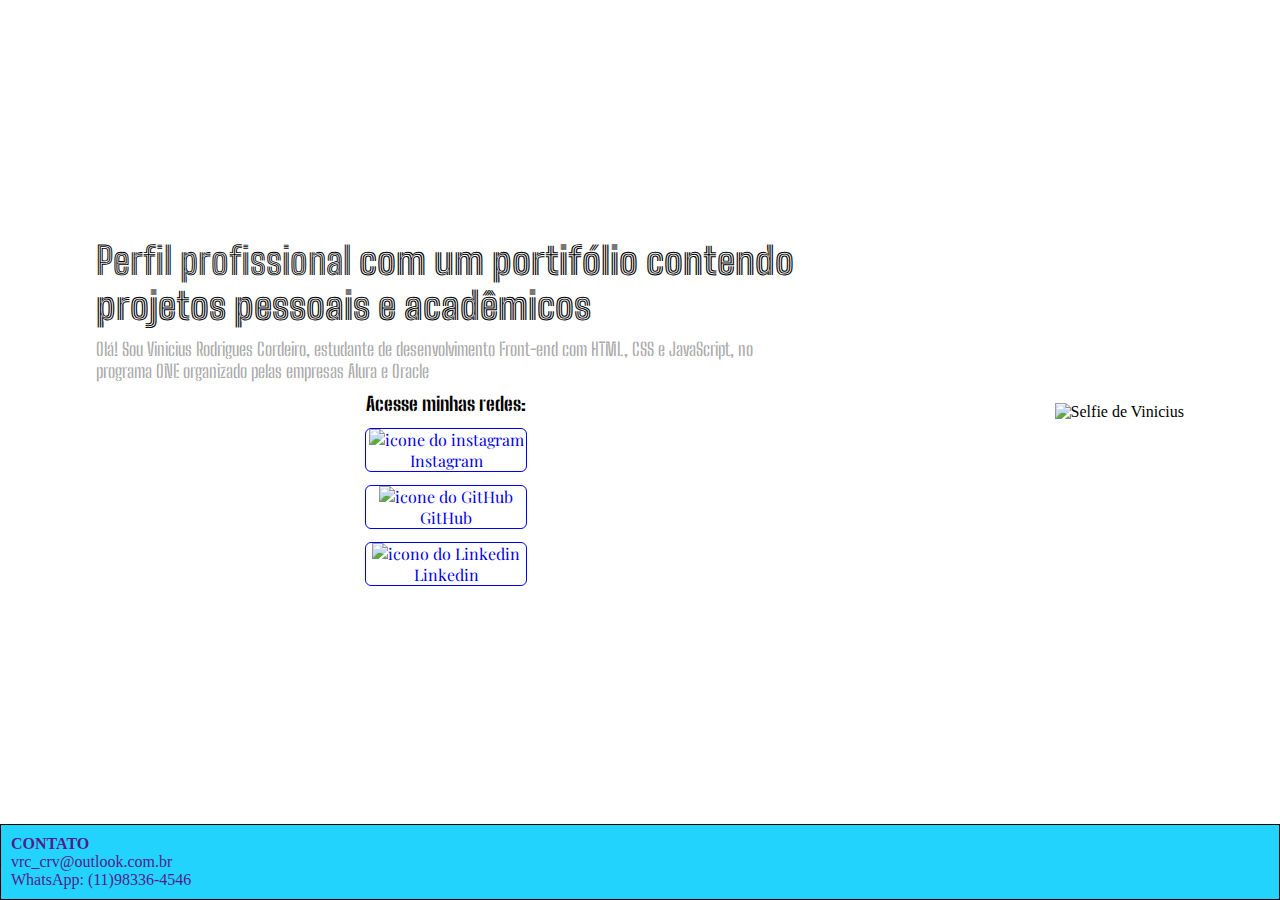
==== HTML_CSS/index.HTML @ 83cddabd "Colocando imagem dos icones para cada link" ====
<!DOCTYPE html>
<html>
<head>
    <meta charset="UTF-8">
    <meta http-equiv="X-UA-Compatible" content="IE=edge">
    <meta name="viewport" content="width=device-width, initial-scale=1.0">
    <title>Portifólio de Vinicius</title>
    <link rel="stylesheet" href="style.css">
</head>
<body>
    <header></header>
        <main class="container">
            <section class="container__conteudo">
                <h1 class="container__conteudo__titulo">Perfil profissional <strong>com um portifólio contendo projetos pessoais e acadêmicos</strong></h1>
                <p class="container__conteudo__texto">Olá! Sou Vinicius Rodrigues Cordeiro, estudante de desenvolvimento Front-end com HTML, CSS e JavaScript, no programa ONE organizado pelas empresas Alura e Oracle</p>
                <div class="container__links">
                    <h2 class="container__links__Subtitulo">Acesse minhas redes:</h2>
                    <a class="container__links__link" href="https://www.instagram.com/viniciusrodrigues1996?igsh=MnZsbHdyOG8ycmt0"> <img src="./assets/instagram.png" alt="icone do instagram"> Instagram</a>
                    <a class="container__links__link" href="https://github.com/vinicius-rodrigues-cordeiro"> <img src="./assets/github.png" alt="icone do GitHub"> GitHub</a>
                    <a class="container__links__link" href="https://www.linkedin.com/in/vinicius-rodrigues-cordeiro-258b94173/"> <img src="./assets/linkedin.png" alt="icono do Linkedin"> Linkedin</a>
                </div>
            </section>
            <img src="/HTML_CSS/assets/Vinicius.png" alt="Selfie de Vinicius">
        </main>
        <div>
            <footer>
                <p><strong>CONTATO</strong>
                    <p>vrc_crv@outlook.com.br</p>
                    <p>WhatsApp: (11)98336-4546</p>
                </p>
            </footer>
        </div>
</body>
</html>
---- HTML_CSS/style.css ----
@import url('https://fonts.googleapis.com/css2?family=Big+Shoulders+Inline:opsz,wght@10..72,100..900&family=Big+Shoulders+Stencil:opsz,wght@10..72,100..900&family=Playfair+Display:ital,wght@0,400..900;1,400..900&display=swap');
* {
    margin: 0;
    padding: 0;
}

body {
    display: flex;
    flex-direction: column;
    height: 100vh;
    box-sizing: border-box;
    background-color: white;
    color: black;
}

main {
    flex: 1;
}

footer {
    background-color: #22D4FD;
    color: brown;
    margin: 0.0%;
    border: 1px solid black;
    padding: 10px;
    p {
        color: #551a8b;
    }
}

.container {
    margin: 2.5% 7.5%;
    display: flex;
    align-items: center;
    justify-content: space-between;
}

.container__conteudo {
    width: 700px;
    display: flex;
    flex-direction: column;
    gap: 10px;
}

.container__conteudo__titulo {
    font-size: 38px;
    font-family: "Big Shoulders Inline", sans-serif;
}

.container__conteudo__texto {
    color: darkgray;
    font-size: 18px;
    font-family: "Big Shoulders Stencil", sans-serif;
}

.container__links {
    display: flex;
    flex-direction: column;
    justify-content: space-between;
    align-items: center;
    gap: 13px;
}

.container__links__Subtitulo {
    font-family: "Big Shoulders Stencil", sans-serif;
    font-size: 19px;
}

.container__links__link {
    /* background-color: #22D4FD; */
    border: 1px solid;
    width: 160px;
    text-align: center;
    border-radius: 6px;
    font-family: "Playfair Display", serif;
    font-size: 16px;
    text-decoration: none;
}
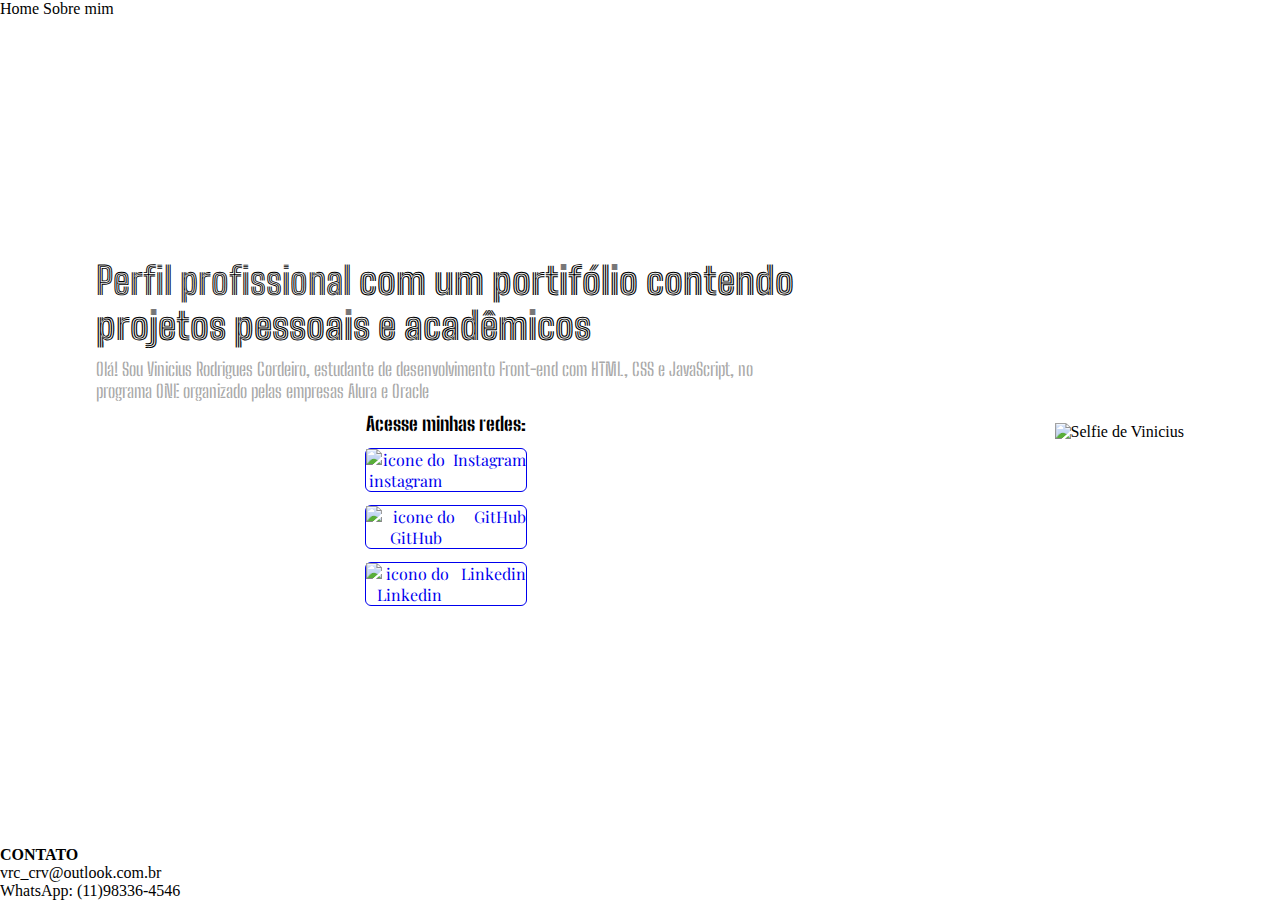
==== commit b27ed2a7: "Modificado css footer, para class em footer" ====
--- a/HTML_CSS/index.HTML
+++ b/HTML_CSS/index.HTML
@@ -8,7 +8,12 @@
     <link rel="stylesheet" href="style.css">
 </head>
 <body>
-    <header></header>
+    <header class="cabecalho">
+        <nav class="cabecalho__menu">
+            <a class="cabecalho__menu__links">Home</a>
+            <a class="cabecalho__menu__links">Sobre mim</a>
+        </nav>
+    </header>
         <main class="container">
             <section class="container__conteudo">
                 <h1 class="container__conteudo__titulo">Perfil profissional <strong>com um portifólio contendo projetos pessoais e acadêmicos</strong></h1>
@@ -23,7 +28,7 @@
             <img src="/HTML_CSS/assets/Vinicius.png" alt="Selfie de Vinicius">
         </main>
         <div>
-            <footer>
+            <footer class="container__rodape">
                 <p><strong>CONTATO</strong>
                     <p>vrc_crv@outlook.com.br</p>
                     <p>WhatsApp: (11)98336-4546</p>
--- a/HTML_CSS/style.css
+++ b/HTML_CSS/style.css
@@ -15,17 +15,6 @@
 
 main {
     flex: 1;
-}
-
-footer {
-    background-color: #22D4FD;
-    color: brown;
-    margin: 0.0%;
-    border: 1px solid black;
-    padding: 10px;
-    p {
-        color: #551a8b;
-    }
 }
 
 .container {
@@ -68,6 +57,9 @@
 
 .container__links__link {
     /* background-color: #22D4FD; */
+    display: flex;
+    justify-content: center;
+    gap: 8px;
     border: 1px solid;
     width: 160px;
     text-align: center;
@@ -75,4 +67,22 @@
     font-family: "Playfair Display", serif;
     font-size: 16px;
     text-decoration: none;
+}
+
+.container__links__link:hover {
+    background-color: darkblue;
+    cursor: pointer;
+    color: white;
+    border: 4px solid #000000;
+}
+
+.container_rodape {
+    background-color: #22D4FD;
+    color: brown;
+    margin: 0.0%;
+    border: 1px solid black;
+    padding: 10px;
+    p {
+        color: #551a8b;
+    }
 }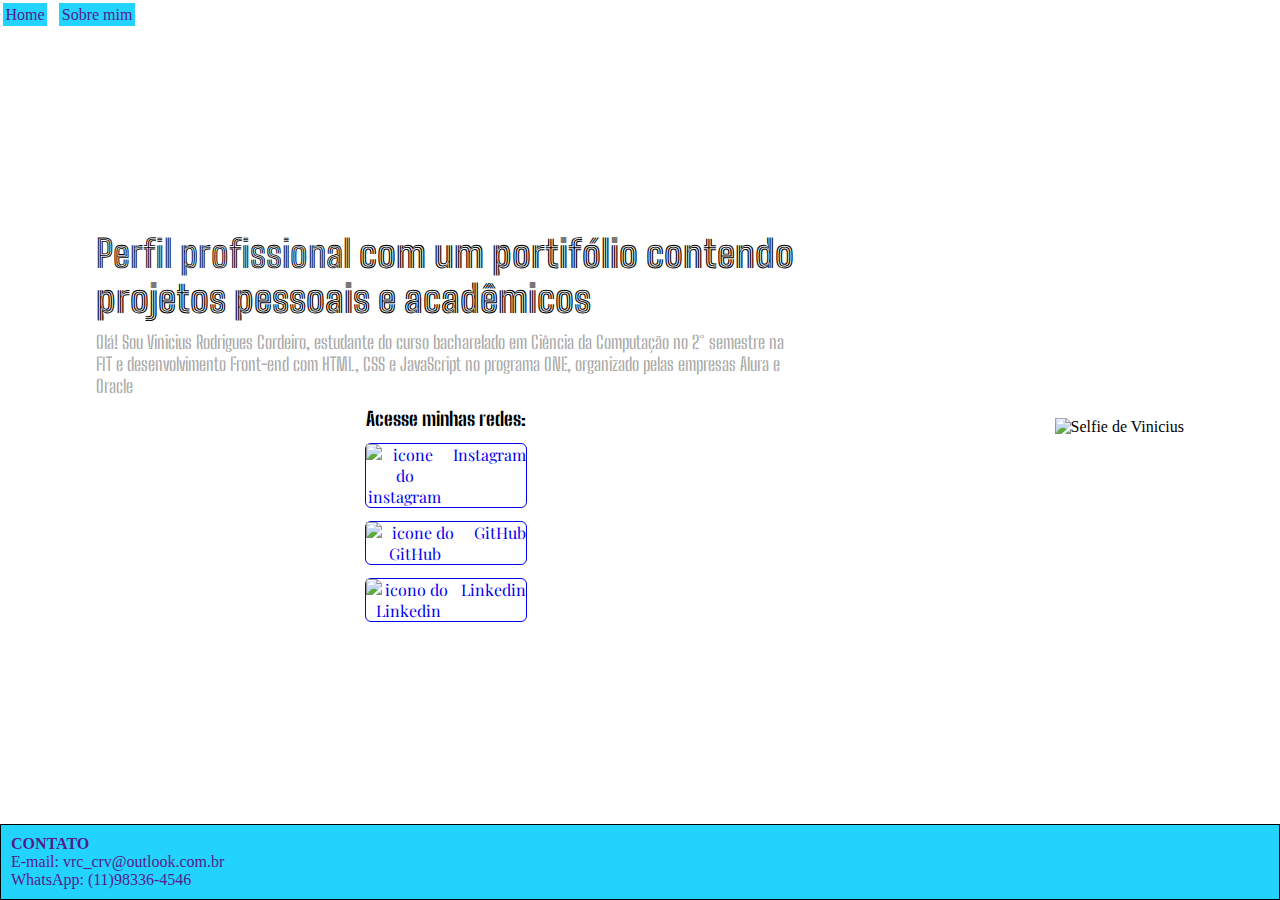
==== commit ce35dce1: "Alterado valor de padding em container. Alterado paragrafo introdutório e rodapé." ====
--- a/HTML_CSS/index.HTML
+++ b/HTML_CSS/index.HTML
@@ -17,7 +17,7 @@
         <main class="container">
             <section class="container__conteudo">
                 <h1 class="container__conteudo__titulo">Perfil profissional <strong>com um portifólio contendo projetos pessoais e acadêmicos</strong></h1>
-                <p class="container__conteudo__texto">Olá! Sou Vinicius Rodrigues Cordeiro, estudante de desenvolvimento Front-end com HTML, CSS e JavaScript, no programa ONE organizado pelas empresas Alura e Oracle</p>
+                <p class="container__conteudo__texto">Olá! Sou Vinicius Rodrigues Cordeiro, estudante do curso bacharelado em Ciência da Computação no 2° semestre na FIT e desenvolvimento Front-end com HTML, CSS e JavaScript no programa ONE, organizado pelas empresas Alura e Oracle</p>
                 <div class="container__links">
                     <h2 class="container__links__Subtitulo">Acesse minhas redes:</h2>
                     <a class="container__links__link" href="https://www.instagram.com/viniciusrodrigues1996?igsh=MnZsbHdyOG8ycmt0"> <img src="./assets/instagram.png" alt="icone do instagram"> Instagram</a>
@@ -28,9 +28,9 @@
             <img src="/HTML_CSS/assets/Vinicius.png" alt="Selfie de Vinicius">
         </main>
         <div>
-            <footer class="container__rodape">
+            <footer class="rodape">
                 <p><strong>CONTATO</strong>
-                    <p>vrc_crv@outlook.com.br</p>
+                    <p>E-mail: vrc_crv@outlook.com.br</p>
                     <p>WhatsApp: (11)98336-4546</p>
                 </p>
             </footer>
--- a/HTML_CSS/style.css
+++ b/HTML_CSS/style.css
@@ -13,12 +13,26 @@
     color: black;
 }
 
-main {
-    flex: 1;
+.cabecalho {
+    padding: 0% 0%;
+}
+
+.cabecalho__menu {
+    display: flex;
+    gap: 6px;
+}
+
+.cabecalho__menu__links {
+    margin: 3px;
+    border: 2px black;
+    background-color: #22D4FD;
+    padding: 0.2% 0.2%;
+    color: #551a8b;
+        
 }
 
 .container {
-    margin: 2.5% 7.5%;
+    margin: 1.5% 7.5%;
     display: flex;
     align-items: center;
     justify-content: space-between;
@@ -55,11 +69,16 @@
     font-size: 19px;
 }
 
+main {
+    flex: 1;
+}
+
+
 .container__links__link {
     /* background-color: #22D4FD; */
     display: flex;
     justify-content: center;
-    gap: 8px;
+    gap: 10px;
     border: 1px solid;
     width: 160px;
     text-align: center;
@@ -73,10 +92,10 @@
     background-color: darkblue;
     cursor: pointer;
     color: white;
-    border: 4px solid #000000;
+    border: 2px solid #000000;
 }
 
-.container_rodape {
+.rodape {
     background-color: #22D4FD;
     color: brown;
     margin: 0.0%;
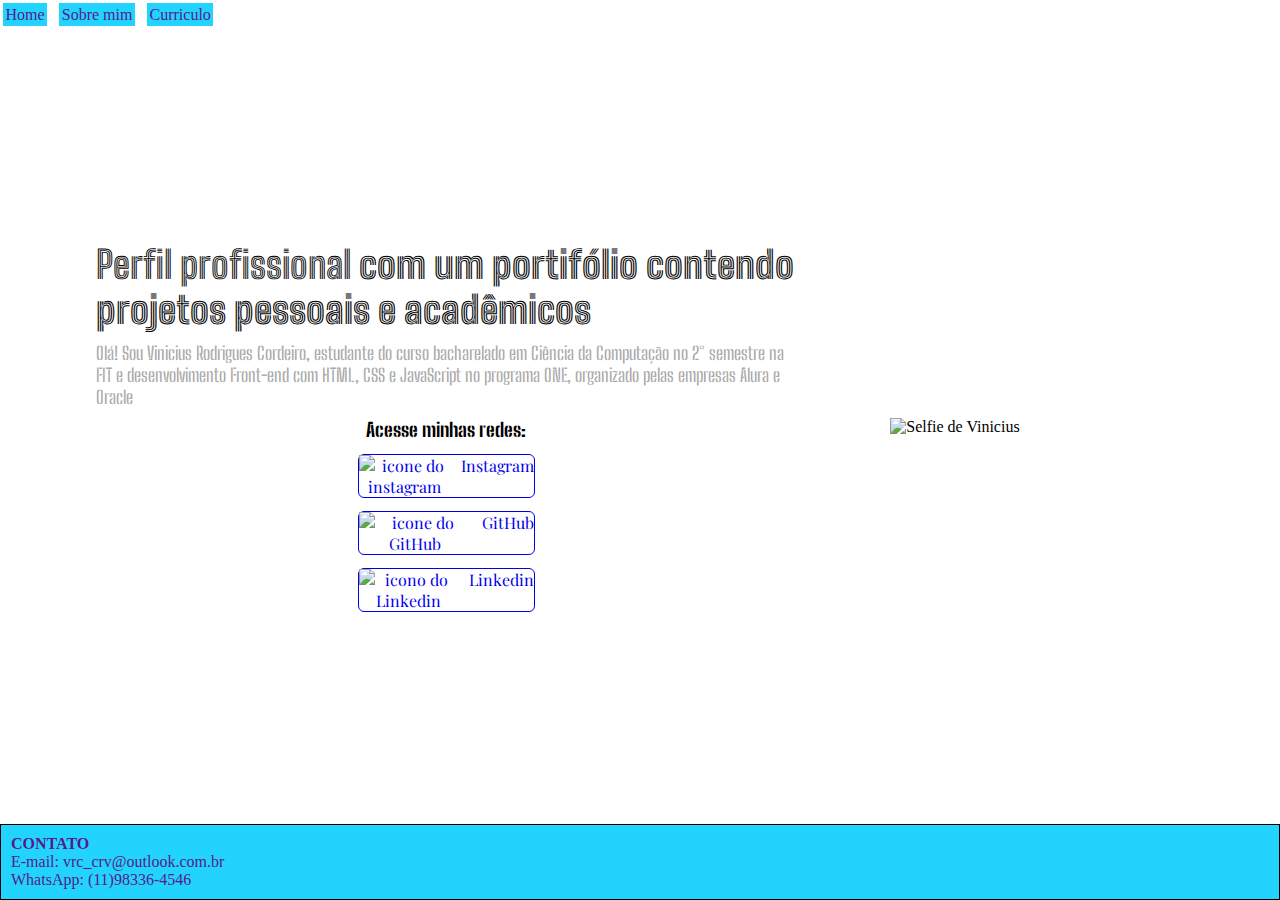
==== commit 2fa4c2d8: "1 - Adicionado classes as imagens. 2 - Adicionado gap para distanciar imagem e texto em container." ====
--- a/HTML_CSS/index.HTML
+++ b/HTML_CSS/index.HTML
@@ -5,13 +5,14 @@
     <meta http-equiv="X-UA-Compatible" content="IE=edge">
     <meta name="viewport" content="width=device-width, initial-scale=1.0">
     <title>Portifólio de Vinicius</title>
-    <link rel="stylesheet" href="style.css">
+    <link rel="stylesheet" href="./styles/style.css">
 </head>
 <body>
     <header class="cabecalho">
         <nav class="cabecalho__menu">
-            <a class="cabecalho__menu__links">Home</a>
-            <a class="cabecalho__menu__links">Sobre mim</a>
+            <a class="cabecalho__menu__links" href="index.HTML">Home</a>
+            <a class="cabecalho__menu__links" href="about.HTML">Sobre mim</a>
+            <a class="cabecalho__menu__links" href="curriculo.HTML">Curriculo</a>
         </nav>
     </header>
         <main class="container">
@@ -25,7 +26,7 @@
                     <a class="container__links__link" href="https://www.linkedin.com/in/vinicius-rodrigues-cordeiro-258b94173/"> <img src="./assets/linkedin.png" alt="icono do Linkedin"> Linkedin</a>
                 </div>
             </section>
-            <img src="/HTML_CSS/assets/Vinicius.png" alt="Selfie de Vinicius">
+            <img class="container__imagem__selfie" src="/HTML_CSS/assets/Vinicius.png" alt="Selfie de Vinicius">
         </main>
         <div>
             <footer class="rodape">
--- a/HTML_CSS/styles/style.css
+++ b/HTML_CSS/styles/style.css
@@ -0,0 +1,173 @@
+@import url('https://fonts.googleapis.com/css2?family=Big+Shoulders+Inline:opsz,wght@10..72,100..900&family=Big+Shoulders+Stencil:opsz,wght@10..72,100..900&family=Playfair+Display:ital,wght@0,400..900;1,400..900&display=swap');
+:root {
+    --cor-primaria: #22D4FD;
+    --cor-secundaria: #551a8b;
+    --cor-terciaria: black;
+    --cor-quaternaria: white;
+    --cor-quinaria: darkgray;
+    --cor-senaria: darkblue;
+}
+
+
+* {
+    margin: 0;
+    padding: 0;
+}
+
+body {
+    display: flex;
+    flex-direction: column;
+    height: 100vh;
+    box-sizing: border-box;
+    background-color: var(--cor-quaternaria);
+    color: var(--cor-terciaria);
+}
+
+.cabecalho {
+    padding: 0% 0%;
+}
+
+.cabecalho__menu {
+    display: flex;
+    gap: 6px;
+}
+
+.cabecalho__menu__links {
+    margin: 3px;
+    border: 2px var(--cor-terciaria);
+    background-color: var(--cor-primaria);
+    padding: 0.2% 0.2%;
+    color: var(--cor-secundaria);
+    text-decoration: none;
+        
+}
+
+
+ /* CSS LOCAL - pagina curriculo */
+
+.container__curriculo {
+    margin: 1.5% 7.5% 0% 2%;
+    padding: 2%;
+    display: flex;
+    flex-direction: column;
+}
+
+.container__curriculo__titulo {
+    display: flex;
+    justify-content: center;
+    padding: 2%;
+}
+
+.imagem-pequena {
+    padding-left: 42.9%;
+    width: 23%;
+    height: auto;
+}
+
+.container__curriculo__titutlo__secundario {
+    padding: 1.5% 0% 0% 0%;
+    font-size: 1.375rem;
+}
+
+.container__curriculo__introducao {
+    padding: 1.1% 0% 0% 0%;
+}
+
+.container__curriculo__introducao__skills {
+    padding: 0.5% 1% 0.5% 3%;
+}
+
+.container__curriculo__experiencia {
+    padding: 1.1% 0% 0% 3%;
+}
+
+.container__curriculo__estudos {
+    padding: 1.1% 0% 0% 3%;
+}
+
+
+.container__curriculo__certificados {
+    max-width: 28.9%; /* Ou um valor fixo como 300px */
+    height: auto;
+}
+
+
+ /* CSS LOCAL - pagina curriculo */
+
+
+.container {
+    margin: 1.5% 7.5%;
+    display: flex;
+    align-items: center;
+    justify-content: space-between;
+    gap: 45px;
+}
+
+.container__conteudo {
+    width: 700px;
+    display: flex;
+    flex-direction: column;
+    gap: 10px;
+}
+
+.container__conteudo__titulo {
+    font-size: 2.375rem;
+    font-family: "Big Shoulders Inline", sans-serif;
+}
+
+.container__conteudo__texto {
+    color: var(--cor-quinaria);
+    font-size: 1.125rem;
+    font-family: "Big Shoulders Stencil", sans-serif;
+}
+
+.container__links {
+    display: flex;
+    flex-direction: column;
+    justify-content: space-between;
+    align-items: center;
+    gap: 13px;
+}
+
+.container__links__Subtitulo {
+    font-family: "Big Shoulders Stencil", sans-serif;
+    font-size: 1.1875rem;
+}
+
+main {
+    flex: 1;
+}
+
+.container__links__link {
+    display: flex;
+    justify-content: center;
+    gap: 10px;
+    border: 0.06rem solid;
+    width: 25%;
+    text-align: center;
+    border-radius: 0.375rem;
+    font-family: "Playfair Display", serif;
+    font-size: 1rem;
+    text-decoration: none;
+}
+
+.container__links__link:hover {
+    background-color: var(--cor-senaria);
+    cursor: pointer;
+    color: white;
+    border: 2px solid var(--cor-terciaria);
+}
+
+.container__imagem__selfie {
+    width: 27%;
+}
+
+.rodape {
+    background-color: var(--cor-primaria);
+    margin: 0.0%;
+    border: 1px solid var(--cor-terciaria);
+    padding: 10px;
+    p {
+        color: var(--cor-secundaria);
+    }
+}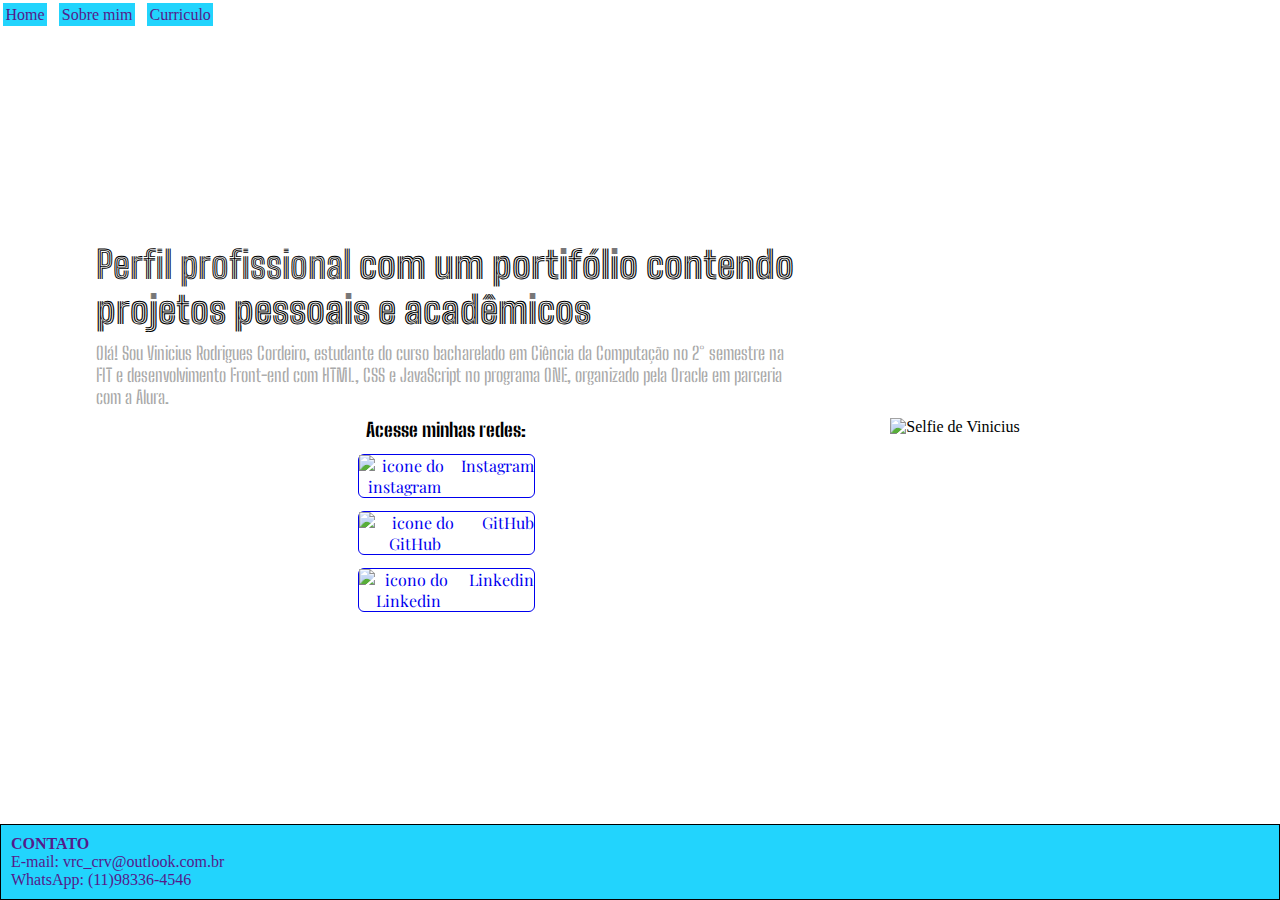
==== commit c306cdd5: "Alterado texto - index.HTML - linha 21" ====
--- a/HTML_CSS/index.HTML
+++ b/HTML_CSS/index.HTML
@@ -18,7 +18,7 @@
         <main class="container">
             <section class="container__conteudo">
                 <h1 class="container__conteudo__titulo">Perfil profissional <strong>com um portifólio contendo projetos pessoais e acadêmicos</strong></h1>
-                <p class="container__conteudo__texto">Olá! Sou Vinicius Rodrigues Cordeiro, estudante do curso bacharelado em Ciência da Computação no 2° semestre na FIT e desenvolvimento Front-end com HTML, CSS e JavaScript no programa ONE, organizado pelas empresas Alura e Oracle</p>
+                <p class="container__conteudo__texto">Olá! Sou Vinicius Rodrigues Cordeiro, estudante do curso bacharelado em Ciência da Computação no 2° semestre na FIT e desenvolvimento Front-end com HTML, CSS e JavaScript no programa ONE, organizado pela Oracle em parceria com a Alura.</p>
                 <div class="container__links">
                     <h2 class="container__links__Subtitulo">Acesse minhas redes:</h2>
                     <a class="container__links__link" href="https://www.instagram.com/viniciusrodrigues1996?igsh=MnZsbHdyOG8ycmt0"> <img src="./assets/instagram.png" alt="icone do instagram"> Instagram</a>
--- a/HTML_CSS/styles/style.css
+++ b/HTML_CSS/styles/style.css
@@ -104,7 +104,7 @@
 }
 
 .container__conteudo {
-    width: 700px;
+    width: 43.75rem;
     display: flex;
     flex-direction: column;
     gap: 10px;
@@ -170,4 +170,44 @@
     p {
         color: var(--cor-secundaria);
     }
+}
+
+@media (max-width: 853px) {
+    .container {
+        flex-direction: column-reverse;
+        justify-content: center;
+        align-items: center;
+        width: 100%;
+        text-align: center;
+    }
+
+    .container__conteudo {
+        width: 90%;
+        max-width: 100%;
+        padding: 6%;
+    }
+
+    .container__conteudo__titulo {
+        font-size: 2rem; 
+        word-wrap: break-word; 
+    }
+
+    .container__conteudo__texto {
+        font-size: 1rem; 
+        word-wrap: break-word;
+    }
+
+    .container__imagem__selfie {
+        max-width: 100%;
+    }
+
+    .cabecalho__menu__links {
+        padding: 8px 12px;
+        font-size: 1rem;
+    }
+
+    .rodape {
+        text-align: center;
+        padding: 15px;
+    }
 }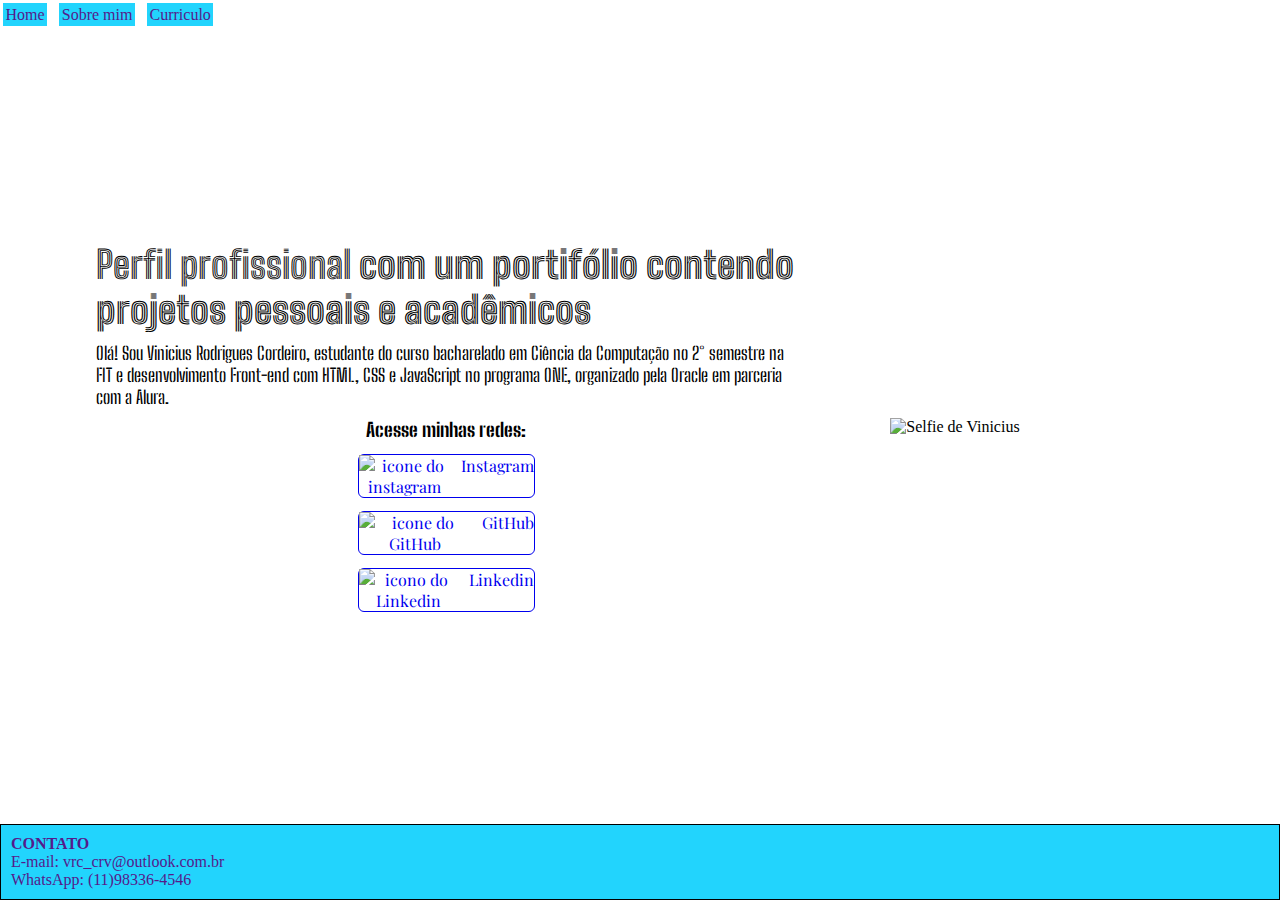
==== commit 0aaa57db: "Alterando caminho da imagem selfie em index.html" ====
--- a/HTML_CSS/index.HTML
+++ b/HTML_CSS/index.HTML
@@ -26,7 +26,7 @@
                     <a class="container__links__link" href="https://www.linkedin.com/in/vinicius-rodrigues-cordeiro-258b94173/"> <img src="./assets/linkedin.png" alt="icono do Linkedin"> Linkedin</a>
                 </div>
             </section>
-            <img class="container__imagem__selfie" src="/HTML_CSS/assets/Vinicius.png" alt="Selfie de Vinicius">
+            <img class="container__imagem__selfie" src="./assets/Vinicius.png" alt="Selfie de Vinicius">
         </main>
         <div>
             <footer class="rodape">
--- a/HTML_CSS/styles/style.css
+++ b/HTML_CSS/styles/style.css
@@ -94,6 +94,24 @@
 
  /* CSS LOCAL - pagina curriculo */
 
+/* CSS LOCAL - pagina about */
+
+.container__about {
+    width: 43.75rem;
+    display: flex;
+    flex-direction: column;
+    gap: 10px;
+}
+.container__about__titulo {
+    font-size: 2.375rem;
+    font-family: "Big Shoulders Inline", sans-serif;
+}
+.container__about__texto {
+    color: var(--cor-terciaria);
+    font-size: 1.125rem;
+}
+
+/* CSS LOCAL - pagina about */
 
 .container {
     margin: 1.5% 7.5%;
@@ -116,7 +134,7 @@
 }
 
 .container__conteudo__texto {
-    color: var(--cor-quinaria);
+    color: var(--cor-terciaria);
     font-size: 1.125rem;
     font-family: "Big Shoulders Stencil", sans-serif;
 }
@@ -173,11 +191,21 @@
 }
 
 @media (max-width: 853px) {
+    .cabecalho {
+        padding: 0.5%;
+    }
+
+    .cabecalho__menu {
+        justify-content: center;
+        padding: 0% 0% 0% 4%;
+        gap: 2.5%;
+    }
+
     .container {
         flex-direction: column-reverse;
         justify-content: center;
         align-items: center;
-        width: 100%;
+        width: auto;
         text-align: center;
     }
 
@@ -206,8 +234,32 @@
         font-size: 1rem;
     }
 
+    .container__links {
+        width: 100%;
+        display: flex;
+        flex-direction: column;
+        align-items: center;
+    }
+
+    .container__links__link {
+        width: 80%; 
+        max-width: 300px; 
+        padding: 10px 0; 
+        font-size: 1rem; 
+        text-align: center; 
+        display: flex;
+        align-items: center;
+        justify-content: center;
+        gap: 8px; 
+    }
+
+    .container__links__link img {
+        width: 20px; 
+        height: auto;
+    }
+
     .rodape {
         text-align: center;
-        padding: 15px;
-    }
-}+        padding: 0.5;
+    }
+}
